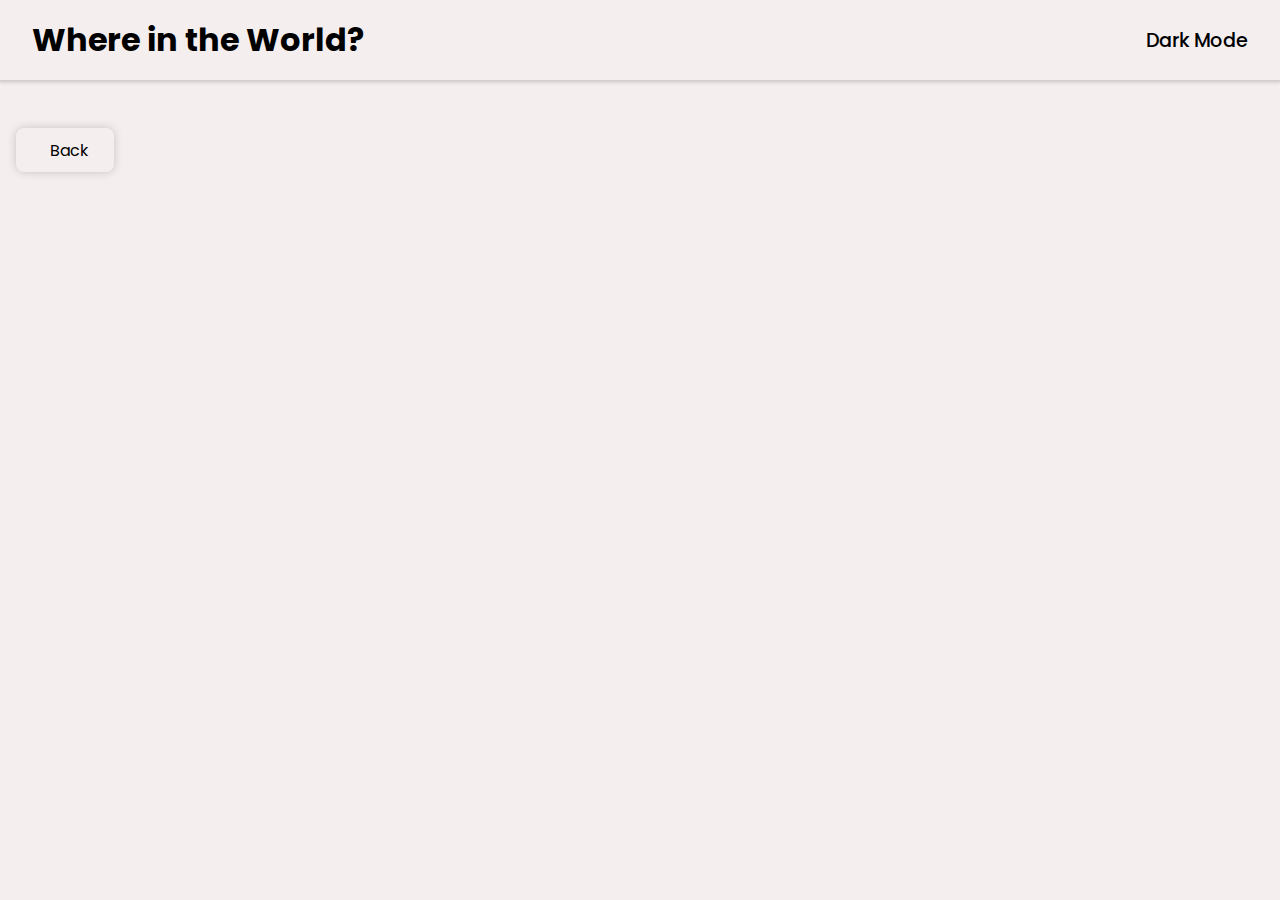
==== country.html @ ff2db0bf "country page completed" ====
<!DOCTYPE html>
<html lang="en">
<head>
    <meta charset="UTF-8">
    <meta name="viewport" content="width=device-width, initial-scale=1.0">
    <title>Country</title>
    <link rel="stylesheet" href="https://cdnjs.cloudflare.com/ajax/libs/font-awesome/6.6.0/css/all.min.css" integrity="sha512-Kc323vGBEqzTmouAECnVceyQqyqdsSiqLQISBL29aUW4U/M7pSPA/gEUZQqv1cwx4OnYxTxve5UMg5GT6L4JJg==" crossorigin="anonymous" referrerpolicy="no-referrer" />
    <link rel="stylesheet" href="country.css">
</head>
<body>
    <header>
        <div class="container">
            <div class="header_container">
                <h2 class="header_heading">Where in the World?</h2>
                <div class="night_mode_container">
                    <i class="fa-regular fa-moon"></i>
                    <h4>Dark Mode</h4>
                </div>
            </div>
        </div>
    </header>

    <main>
        <div class="main_container">
            <a href="#" class="back_button"><i class="fa-solid fa-arrow-left"></i>&nbsp; Back</a>
            <div class="country_container">
                <!-- <div class="country_flag">
                    <img src="https://flagcdn.com/gs.svg" alt="country">
                </div>
                <div class="country_details">
                    <h1 class="country_name">Belgium</h1>
                    <div class="country_detail">
                        <div class="part1">
                            <p><b>Native Name:</b> Belgie</p>
                            <p><b>Population:</b> 11,319,511</p>
                            <p><b>Region:</b> Europe</p>
                            <p><b>Sub Region:</b> Western Europe</p>
                            <p><b>Capital:</b> Brussels</p>
                        </div>
                        <div class="part2">
                            <p><b>Top Level Domain:</b> be</p>
                            <p><b>Currencies:</b> Euro</p>
                            <p><b>Language:</b> Dutch, French, German</p>
                        </div>
                    </div>
                    <div class="border_countries">
                        <p><b>Border Countries: </b>France German Netherlands</p>
                    </div>
                </div> -->
            </div>
            
        </div>
    </main>
    <script src="country.js"></script>
</body>
</html>
---- country.css ----
@import url('https://fonts.googleapis.com/css2?family=Poppins:ital,wght@0,100;0,200;0,300;0,400;0,500;0,600;0,700;0,800;0,900;1,100;1,200;1,300;1,400;1,500;1,600;1,700;1,800;1,900&display=swap');

*{
    margin: 0;
    padding: 0;
    box-sizing: border-box;
}

a{
    text-decoration: none;
    color: inherit;
}

:root{
    --background-color: rgb(244, 238, 238);
    --shadow-color: rgba(0, 0, 0, 0.175);
    --text-color: black;
}

html{
    font-size: 16px;
    font-family: "Poppins", sans-serif;
    background-color: var(--background-color);
    color: var(--text-color);
}

/* ----------------------header--------------------------- */
header .container{
    box-shadow: 0px 0px 4px 2px var(--shadow-color);
}

header .container .header_container{
    max-width: 1440px;
    margin: 0 auto;
    padding: 1rem 2rem;
    display: flex;
    justify-content: space-between;
    align-items: center;
}

.header_container .header_heading{
    font-size: 2rem;
}

.header_container .night_mode_container{
    display: flex;
    gap: 10px;
    align-items: center;
    font-size: 1.2rem;
    cursor: pointer;
}

.header_container .night_mode_container h4{
    font-weight: 500;
}

/* ---------------------------main----------------------- */
.main_container{
    max-width: 1440px;
    margin: 0 auto;
    padding: 3rem 1rem;
    display: flex;
    flex-direction: column;
    gap: 3rem;
}

.main_container .back_button{
    /* background-color: red; */
    width: fit-content;
    padding: 0.6rem 1.6rem;
    border-radius: 0.5rem;
    box-shadow: 0 0 10px 0px var(--shadow-color);
}

.main_container .country_container{
    display: flex;
    gap: 4rem;
    align-items: center;
}

.country_container .country_flag{
    width: 45%;
}

.country_container .country_flag img{
    width: 100%;
    /* border: 2px solid var(--shadow-color); */
    max-height: 350px;
}

.country_container .country_details{
    display: flex;
    flex-direction: column;
    gap: 3rem;
}

.country_details .country_name{
    font-size: 2.5rem;
}

.country_details .country_detail{
    display: flex;
    gap: 7rem;
}

.country_details .country_detail p{
    padding-bottom: 0.5rem;
    font-weight: 400;
    font-size: 0.9rem;
}

.country_details .country_detail p b{
    font-size: 1rem;
    font-weight: 600;
}

.border_countries{
    display: flex;
    flex-wrap: wrap;
    align-items: center;
    gap: 6px;
}

.border_countries a{
    padding: 0.2rem 1rem;
    border: 1px solid var(--shadow-color);
    border-radius: 1rem;
}
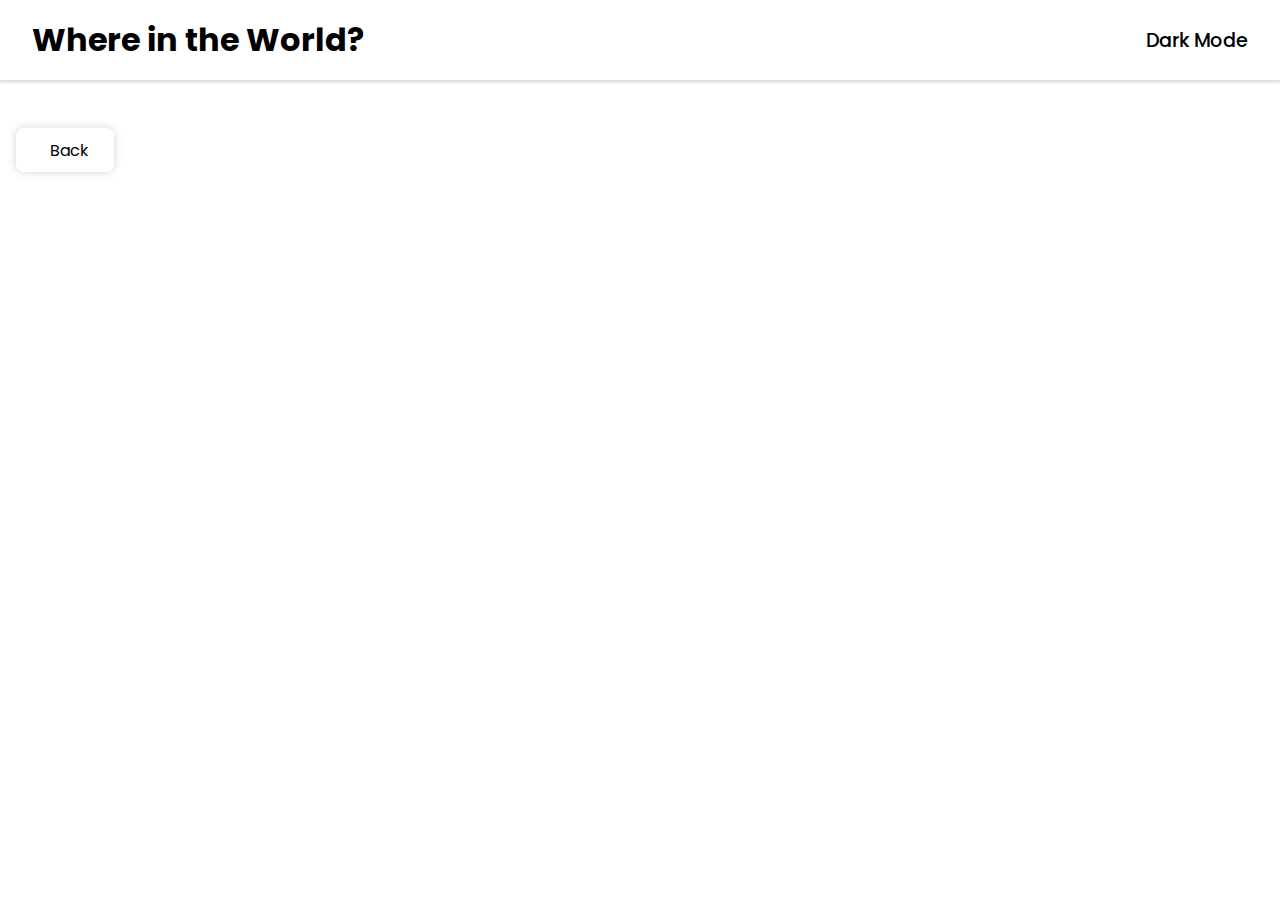
==== commit 1633ac8e: "dark mode implemented" ====
--- a/country.html
+++ b/country.html
@@ -12,8 +12,9 @@
         <div class="container">
             <div class="header_container">
                 <h2 class="header_heading">Where in the World?</h2>
-                <div class="night_mode_container">
-                    <i class="fa-regular fa-moon"></i>
+                <div class="theme_container">
+                    <i class="fa-regular fa-moon moon"></i>
+                    <i class="fa-regular fa-sun sun"></i>
                     <h4>Dark Mode</h4>
                 </div>
             </div>
--- a/country.css
+++ b/country.css
@@ -11,17 +11,26 @@
     color: inherit;
 }
 
-:root{
-    --background-color: rgb(244, 238, 238);
+body{
+    --background-color: white;
     --shadow-color: rgba(0, 0, 0, 0.175);
     --text-color: black;
+    --element-color: white;
+    background-color: var(--background-color);
+    color: var(--text-color);
+}
+
+.dark{
+    --background-color: hsl(207, 26%, 17%);
+    --text-color: white;
+    --element-color: hsl(209, 23%, 22%);
+    background-color: var(--background-color);
+    color: var(--text-color);
 }
 
 html{
     font-size: 16px;
     font-family: "Poppins", sans-serif;
-    background-color: var(--background-color);
-    color: var(--text-color);
 }
 
 /* ----------------------header--------------------------- */
@@ -42,7 +51,7 @@
     font-size: 2rem;
 }
 
-.header_container .night_mode_container{
+.header_container .theme_container{
     display: flex;
     gap: 10px;
     align-items: center;
@@ -50,7 +59,11 @@
     cursor: pointer;
 }
 
-.header_container .night_mode_container h4{
+.header_container .theme_container .sun{
+    display: none;
+}
+
+.header_container .theme_container h4{
     font-weight: 500;
 }
 
@@ -65,7 +78,7 @@
 }
 
 .main_container .back_button{
-    /* background-color: red; */
+    background-color: var(--element-color);
     width: fit-content;
     padding: 0.6rem 1.6rem;
     border-radius: 0.5rem;
@@ -85,13 +98,15 @@
 .country_container .country_flag img{
     width: 100%;
     /* border: 2px solid var(--shadow-color); */
-    max-height: 350px;
+    /* max-height: 350px; */
+    border: 2px solid #ddd;
 }
 
 .country_container .country_details{
     display: flex;
     flex-direction: column;
     gap: 3rem;
+    width: 55%;
 }
 
 .country_details .country_name{
@@ -125,4 +140,5 @@
     padding: 0.2rem 1rem;
     border: 1px solid var(--shadow-color);
     border-radius: 1rem;
+    background-color: var(--element-color);
 }